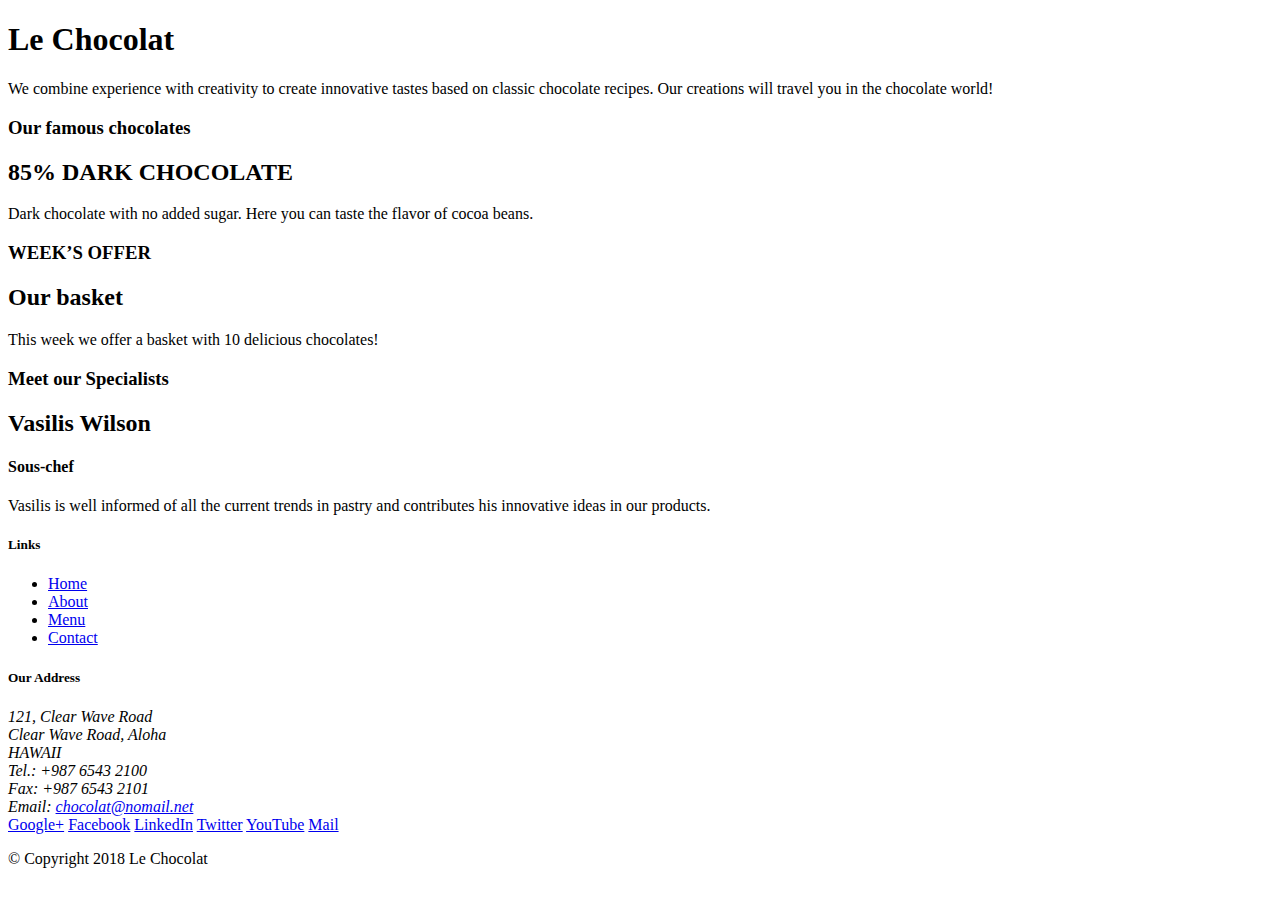
==== index.html @ 0fbf1421 "Initial Setup" ====
<!DOCTYPE html>
<html lang="en">

<head>
    <title>Le Chocolat</title>
</head>

<body>

    <header>
        <div>
            <div>
                <div>
                    <h1>Le Chocolat</h1>
                    <p>We combine experience with creativity to create innovative tastes based on classic chocolate recipes. Our creations will travel you in the chocolate world!</p>
                </div>
                <div>
                </div>
            </div>
        </div>
    </header>

    <div>
        <div>
            <div>
                <h3>Our famous chocolates</h3>
            </div>
            <div>
                <h2>85% DARK CHOCOLATE</h2>
                <p>Dark chocolate with no added sugar. Here you can taste the flavor of cocoa beans.</p>
            </div>
        </div>


        <div>
            <div>
                <h3>WEEK’S OFFER</h3>
            </div>
            <div>
                <h2>Our basket</h2>
                <p>This week we offer a basket with 10 delicious chocolates! </p>
            </div>
        </div>

        <div>
            <div>
                <h3>Meet our  Specialists</h3>
            </div>
            <div>
                <h2>Vasilis Wilson </h2>
                <h4>Sous-chef</h4>
                <p>Vasilis is well informed of all the current trends in pastry and contributes his innovative ideas in our products.</p>
            </div>
        </div>
    </div>

    <footer>
        <div>
            <div>             
                <div>
                    <h5>Links</h5>
                    <ul>
                        <li><a href="#">Home</a></li>
                        <li><a href="#">About</a></li>
                        <li><a href="#">Menu</a></li>
                        <li><a href="#">Contact</a></li>
                    </ul>
                </div>
                <div>
                    <h5>Our Address</h5>
                    <address>
                        121, Clear Wave Road<br>
                        Clear Wave Road, Aloha<br>
                        HAWAII<br>
                        Tel.: +987 6543 2100<br>
                        Fax: +987 6543 2101<br>
                        Email: <a href="mailto:chocolat@nomail.net">chocolat@nomail.net</a>
		           </address>
                </div>
                <div>
                    <div>
                        <a href="http://google.com/+">Google+</a>
                        <a href="http://www.facebook.com/profile.php?id=">Facebook</a>
                        <a href="http://www.linkedin.com/in/">LinkedIn</a>
                        <a href="http://twitter.com/">Twitter</a>
                        <a href="http://youtube.com/">YouTube</a>
                        <a href="mailto:">Mail</a>
                    </div>
                </div>
           </div>
           <div>             
                <div>
                    <p> &copy; Copyright 2018 Le Chocolat</p>
                </div>
           </div>
        </div>
    </footer>

</body>

</html>
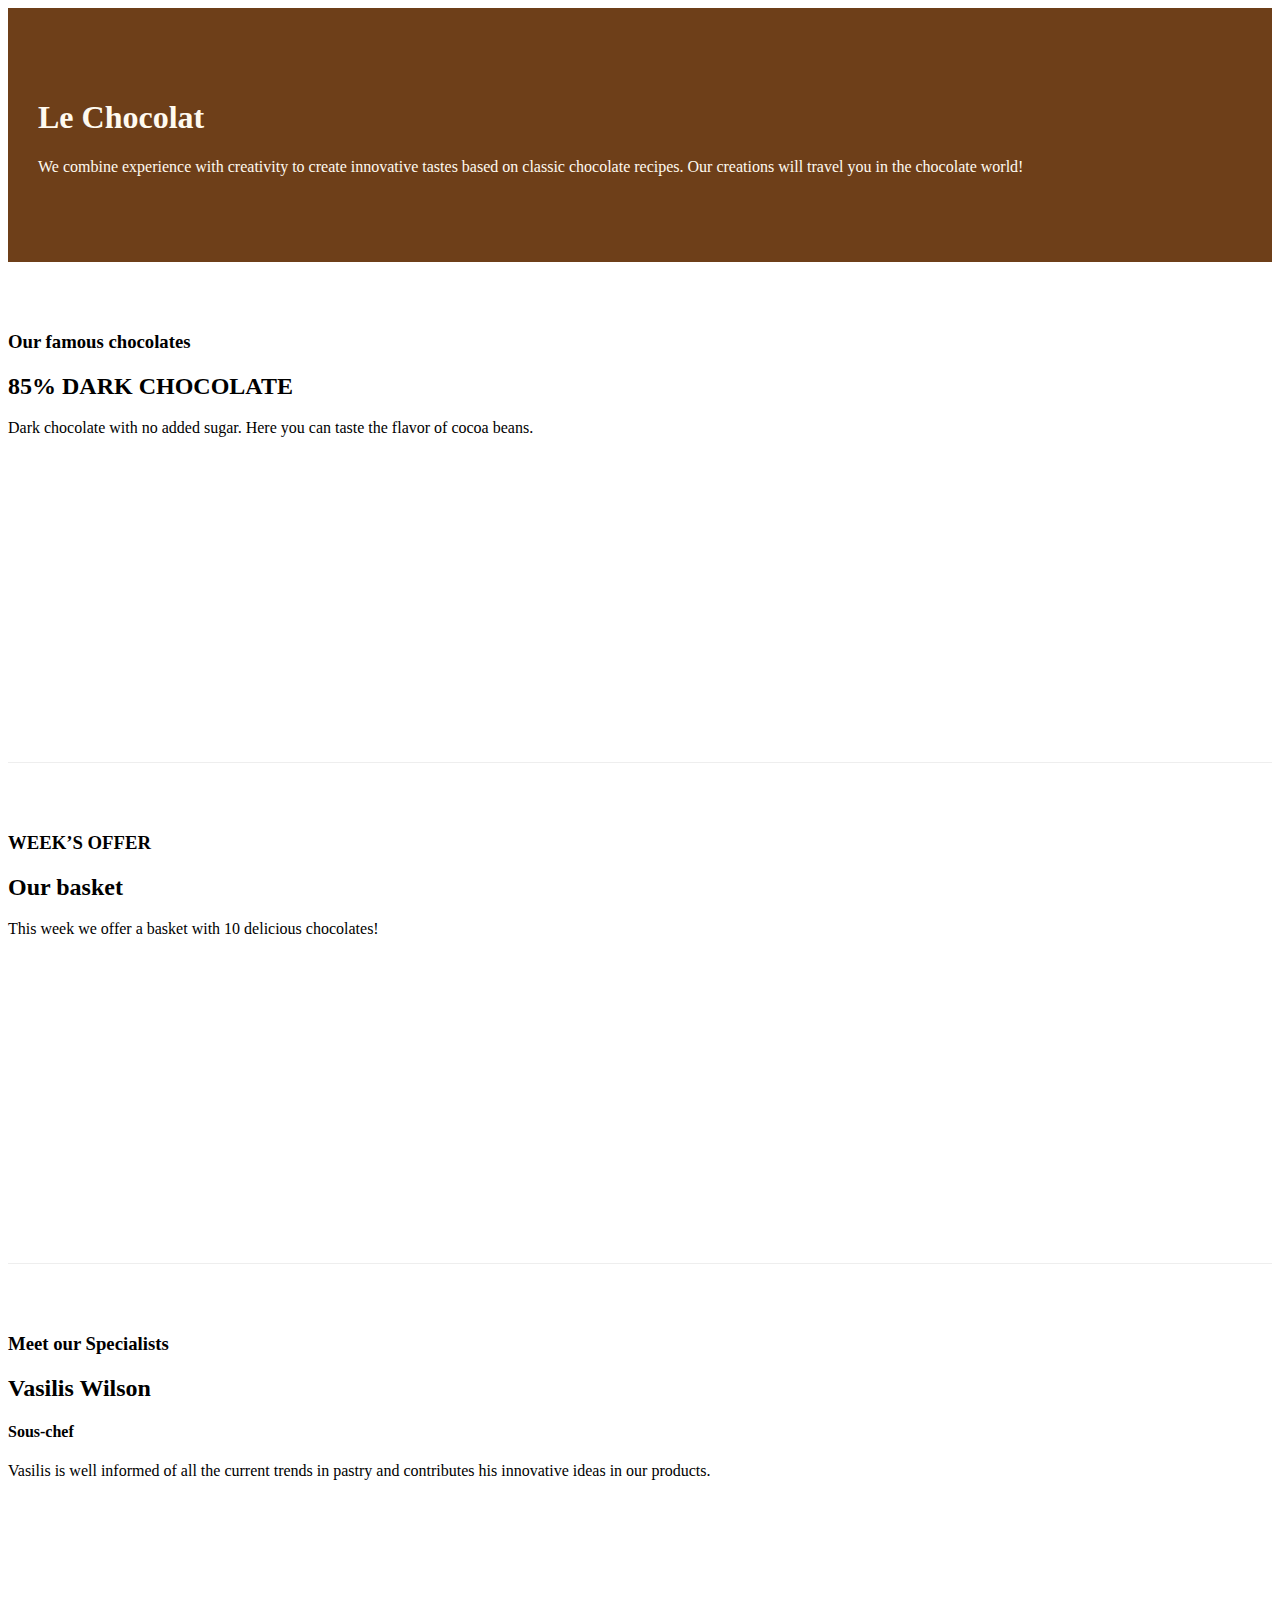
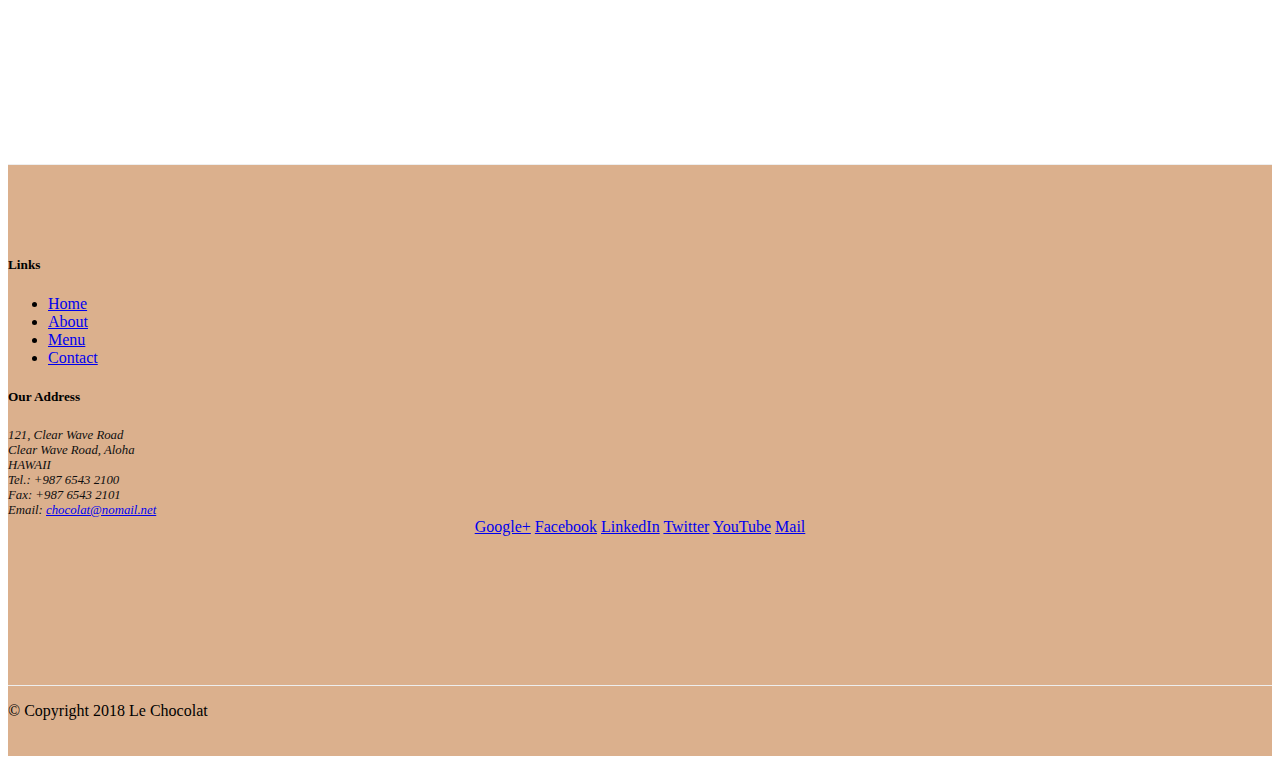
==== commit 2c233b68: "Bootstrap Grid Part 2" ====
--- a/index.html
+++ b/index.html
@@ -3,70 +3,82 @@
 
 <head>
     <title>Le Chocolat</title>
+    <!-- Required meta tags always come first -->
+    <meta charset="utf-8">
+    <meta name="viewport" content="width=device-width, initial-scale=1, shrink-to-fit=no">
+    <meta http-equiv="x-ua-compatible" content="ie=edge">
+    <!-- Bootstrap CSS -->
+    <link rel="stylesheet" href="node_modules/bootstrap/dist/css/bootstrap.min.css">
+    <link href="css/styles.css" rel="stylesheet">
 </head>
 
 <body>
 
-    <header>
-        <div>
-            <div>
-                <div>
+    <header class="jumbotron">
+        <div class="container">
+            <div class="row row-header">
+
+
+                <div class="col-12 col-sm-8">
                     <h1>Le Chocolat</h1>
-                    <p>We combine experience with creativity to create innovative tastes based on classic chocolate recipes. Our creations will travel you in the chocolate world!</p>
+                    <p>We combine experience with creativity to create innovative tastes based on classic chocolate
+                        recipes. Our creations will travel you in the chocolate world!</p>
                 </div>
-                <div>
+                <div class="col col-sm">
                 </div>
             </div>
         </div>
     </header>
+    <div class="container">
 
-    <div>
-        <div>
-            <div>
+        <div class="row flex-row-reverse row-content align-items-center">
+            <div class="col-sm-4 col-md-3">
                 <h3>Our famous chocolates</h3>
             </div>
-            <div>
+            <div class="col-sm col-md">
                 <h2>85% DARK CHOCOLATE</h2>
                 <p>Dark chocolate with no added sugar. Here you can taste the flavor of cocoa beans.</p>
             </div>
         </div>
 
 
-        <div>
-            <div>
+        <div class="row row-content align-items-center">
+            <div class="col-sm-4 col-md-3">
                 <h3>WEEK’S OFFER</h3>
             </div>
-            <div>
+            <div class="col-sm col-md">
                 <h2>Our basket</h2>
                 <p>This week we offer a basket with 10 delicious chocolates! </p>
             </div>
         </div>
 
-        <div>
-            <div>
-                <h3>Meet our  Specialists</h3>
+        <div class="row flex-row-reverse row-content align-items-center">
+            <div class="col-sm-4 col-md-3">
+                <h3>Meet our Specialists</h3>
             </div>
-            <div>
+            <div class="col-sm col-md">
                 <h2>Vasilis Wilson </h2>
                 <h4>Sous-chef</h4>
-                <p>Vasilis is well informed of all the current trends in pastry and contributes his innovative ideas in our products.</p>
+                <p>Vasilis is well informed of all the current trends in pastry and contributes his innovative
+                    ideas in
+                    our products.</p>
             </div>
         </div>
     </div>
 
-    <footer>
-        <div>
-            <div>             
-                <div>
+    <footer class="footer">
+        <div class="container">
+            <div class="row row-content">
+                <div class="col-5 offset-1 col-sm-2 align-self-center">
                     <h5>Links</h5>
-                    <ul>
+                    <ul class="list-unstyled">
                         <li><a href="#">Home</a></li>
                         <li><a href="#">About</a></li>
                         <li><a href="#">Menu</a></li>
                         <li><a href="#">Contact</a></li>
                     </ul>
                 </div>
-                <div>
+                <div class="col-6 col-sm-5  align-self-center">
                     <h5>Our Address</h5>
                     <address>
                         121, Clear Wave Road<br>
@@ -75,10 +87,10 @@
                         Tel.: +987 6543 2100<br>
                         Fax: +987 6543 2101<br>
                         Email: <a href="mailto:chocolat@nomail.net">chocolat@nomail.net</a>
-		           </address>
+                    </address>
                 </div>
-                <div>
-                    <div>
+                <div class="col col-sm-4 align-self-center" >
+                    <div style="text-align:center">
                         <a href="http://google.com/+">Google+</a>
                         <a href="http://www.facebook.com/profile.php?id=">Facebook</a>
                         <a href="http://www.linkedin.com/in/">LinkedIn</a>
@@ -87,15 +99,19 @@
                         <a href="mailto:">Mail</a>
                     </div>
                 </div>
-           </div>
-           <div>             
-                <div>
+            </div>
+            <div class="row justify-content-center">  
+                <div class="col-auto">
                     <p> &copy; Copyright 2018 Le Chocolat</p>
                 </div>
-           </div>
+            </div>
         </div>
     </footer>
-
+    <!-- jQuery first, then Tether, then Bootstrap JS. -->
+    <script src="node_modules/jquery/dist/jquery.min.js"></script>
+    <script src="node_modules/tether/dist/js/tether.min.js"></script>
+    <script src="node_modules/popper.js/dist/umd/popper.min.js"></script>
+    <script src="node_modules/bootstrap/dist/js/bootstrap.min.js"></script>
 </body>
 
 </html>--- a/css/styles.css
+++ b/css/styles.css
@@ -0,0 +1,28 @@
+
+.row-header{
+    margin:0px auto;
+    padding:0px;
+}
+.row-content {
+    margin:0px auto;
+    padding: 50px 0px 50px 0px;
+    border-bottom: 1px ridge;
+    min-height:400px;
+}
+.footer{
+    background-color: #dbb08d;
+    margin:0px auto;
+    padding: 20px 0px 20px 0px;
+}
+
+.jumbotron {
+    padding:70px 30px 70px 30px;
+    margin:0px auto;
+    background: #6E3F19;
+    color:floralwhite;
+}
+address{
+    font-size:80%;
+    margin:0px;
+    color:#0f0f0f;
+}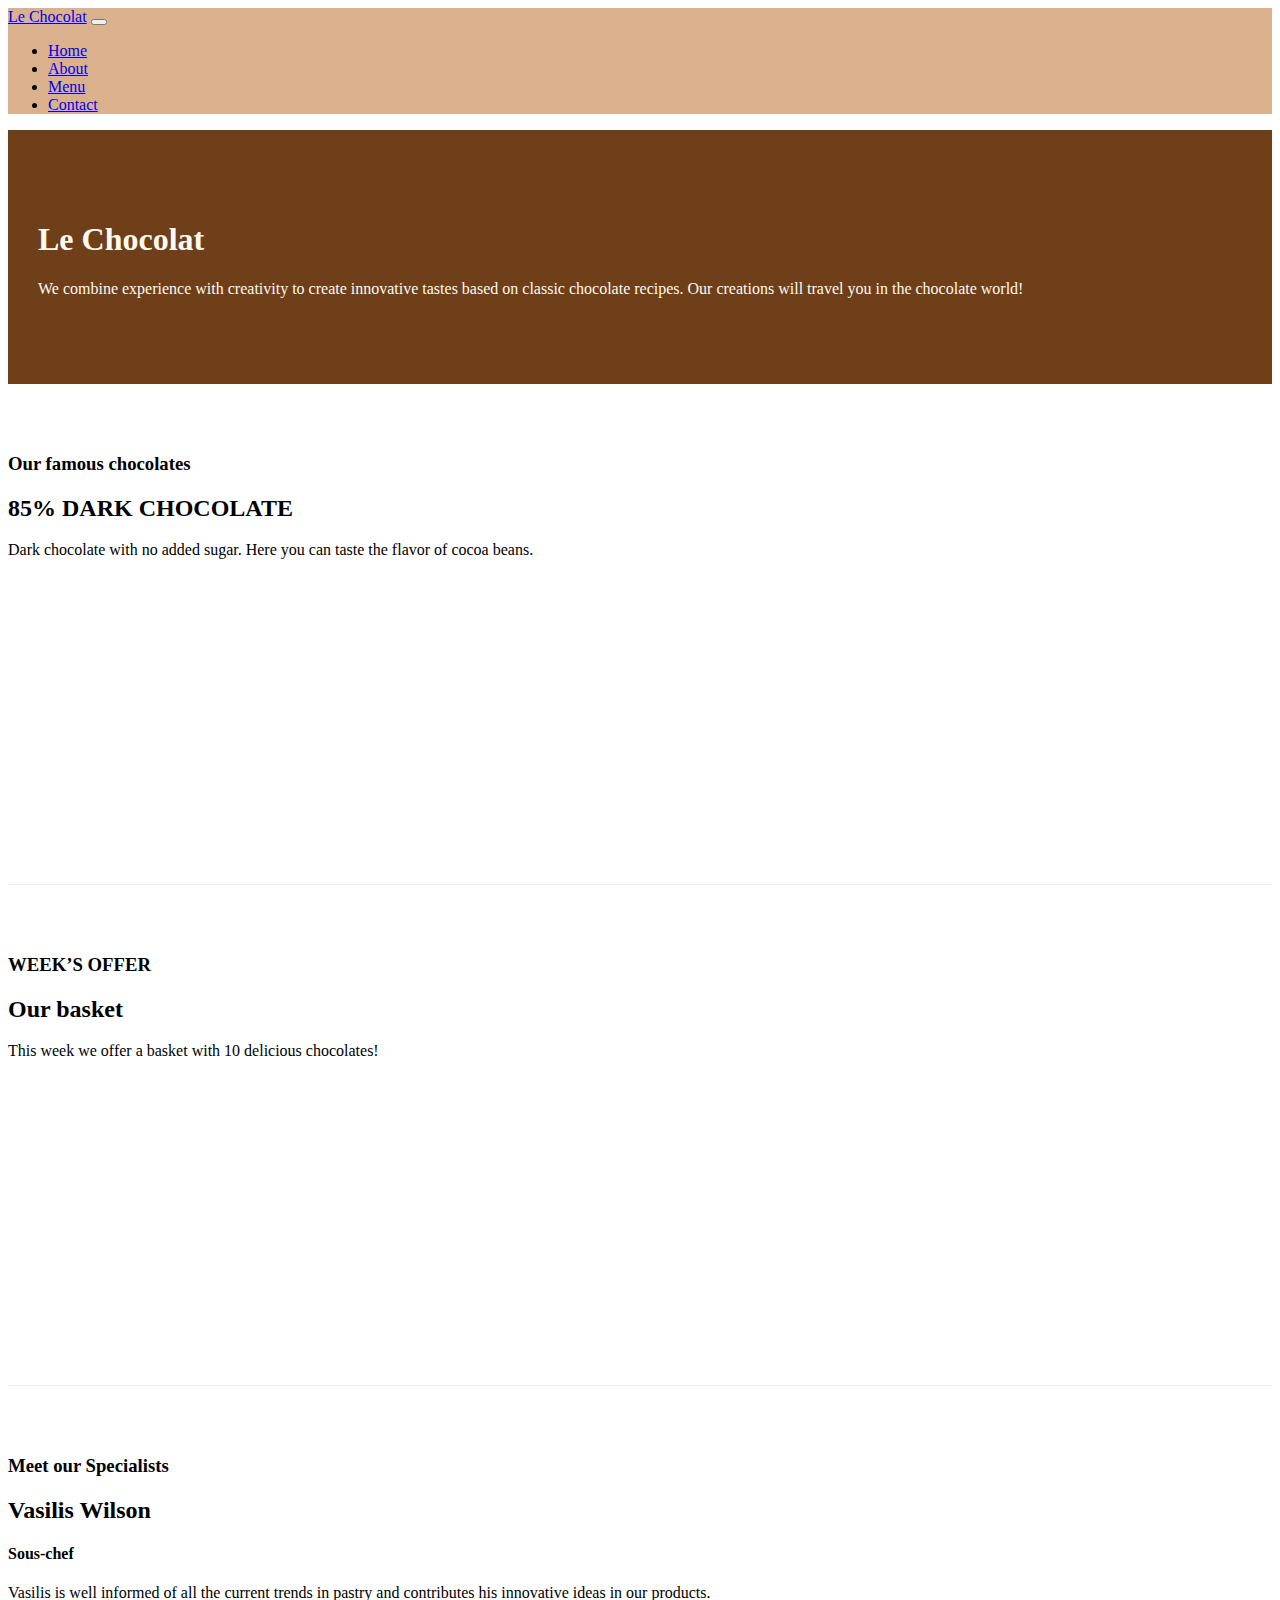
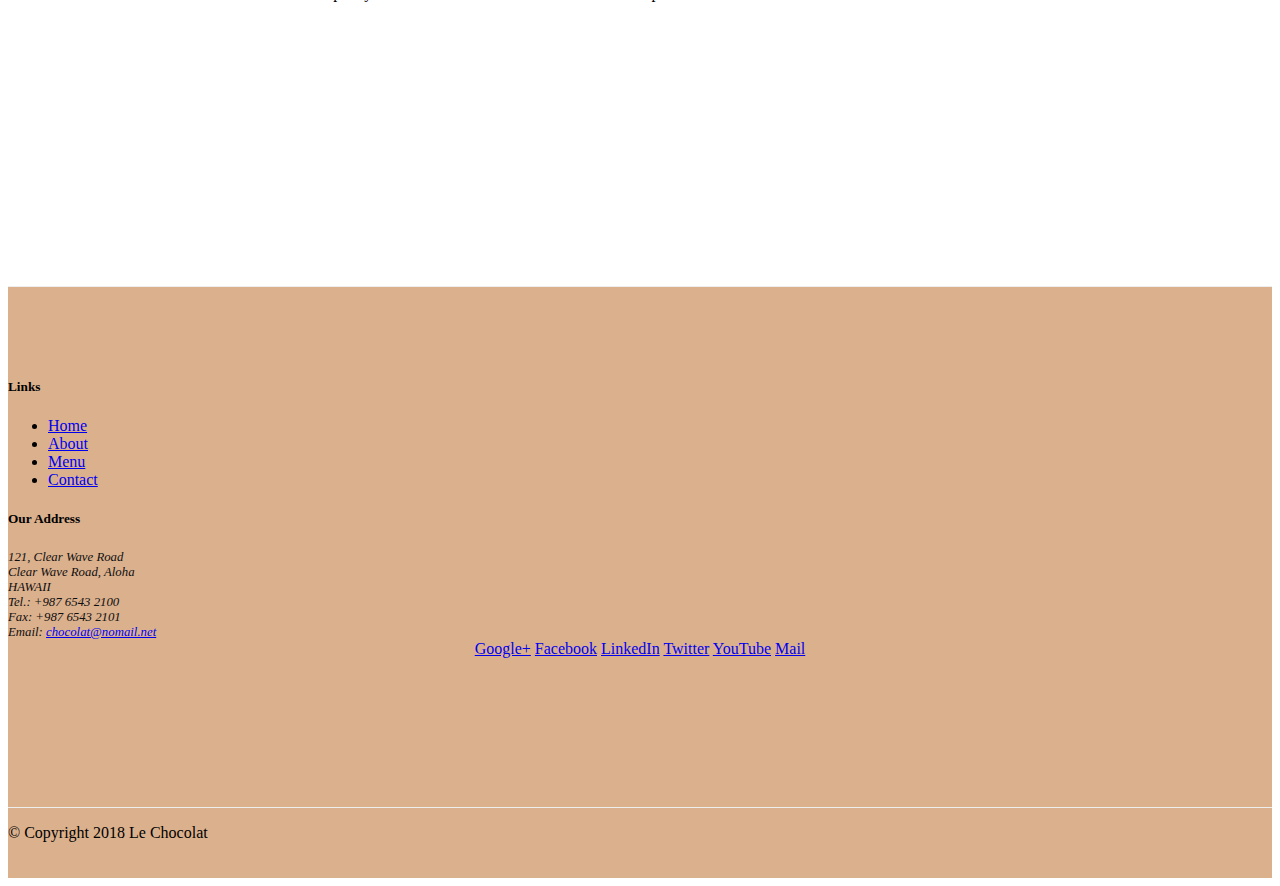
==== commit d7367fb2: "Navbar and Breadcrumbs" ====
--- a/index.html
+++ b/index.html
@@ -13,7 +13,23 @@
 </head>
 
 <body>
-
+        <nav class="navbar navbar-expand-md navbar-light bg-light fixed-top ">
+        <div class="container">
+            <a class="navbar-brand" href="#">Le Chocolat</a>
+            <button class="navbar-toggler" type="button" data-toggle="collapse" data-target="#Navbar">
+                    <span class="navbar-toggler-icon"></span>
+                </button>
+                <div class="collapse navbar-collapse" id="Navbar">
+                        <ul class="navbar-nav"> 
+                      
+                    <li class="nav-item active"><a class="nav-link" href="#">Home</a></li>
+                    <li class="nav-item"><a class="nav-link" href="./aboutus.html">About</a></li>
+                    <li class="nav-item"><a class="nav-link" href="#">Menu</a></li>
+                    <li class="nav-item"><a class="nav-link" href="#">Contact</a></li>
+                </ul>    
+            </div>        
+        </div>
+    </nav>
     <header class="jumbotron">
         <div class="container">
             <div class="row row-header">
--- a/css/styles.css
+++ b/css/styles.css
@@ -25,4 +25,5 @@
     font-size:80%;
     margin:0px;
     color:#0f0f0f;
-}+}
+.bg-light{background-color: #dbb08d !important}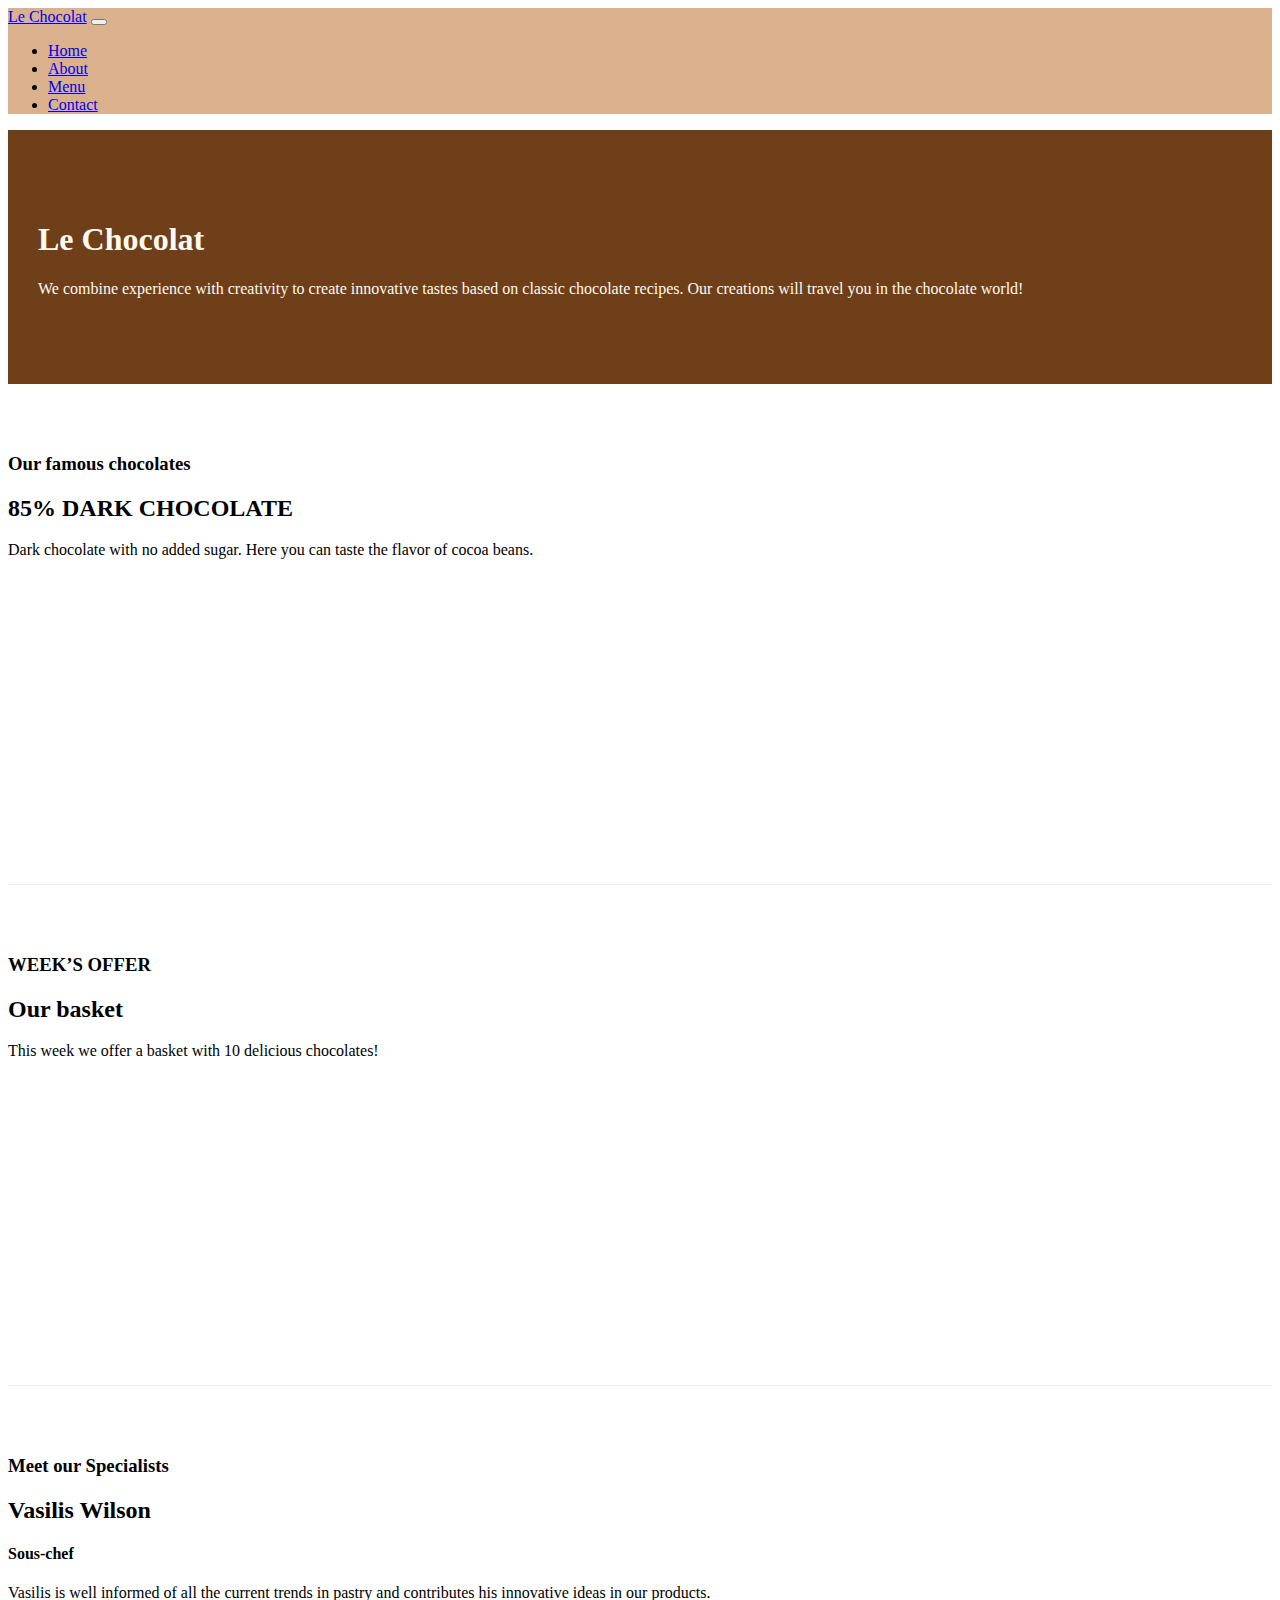
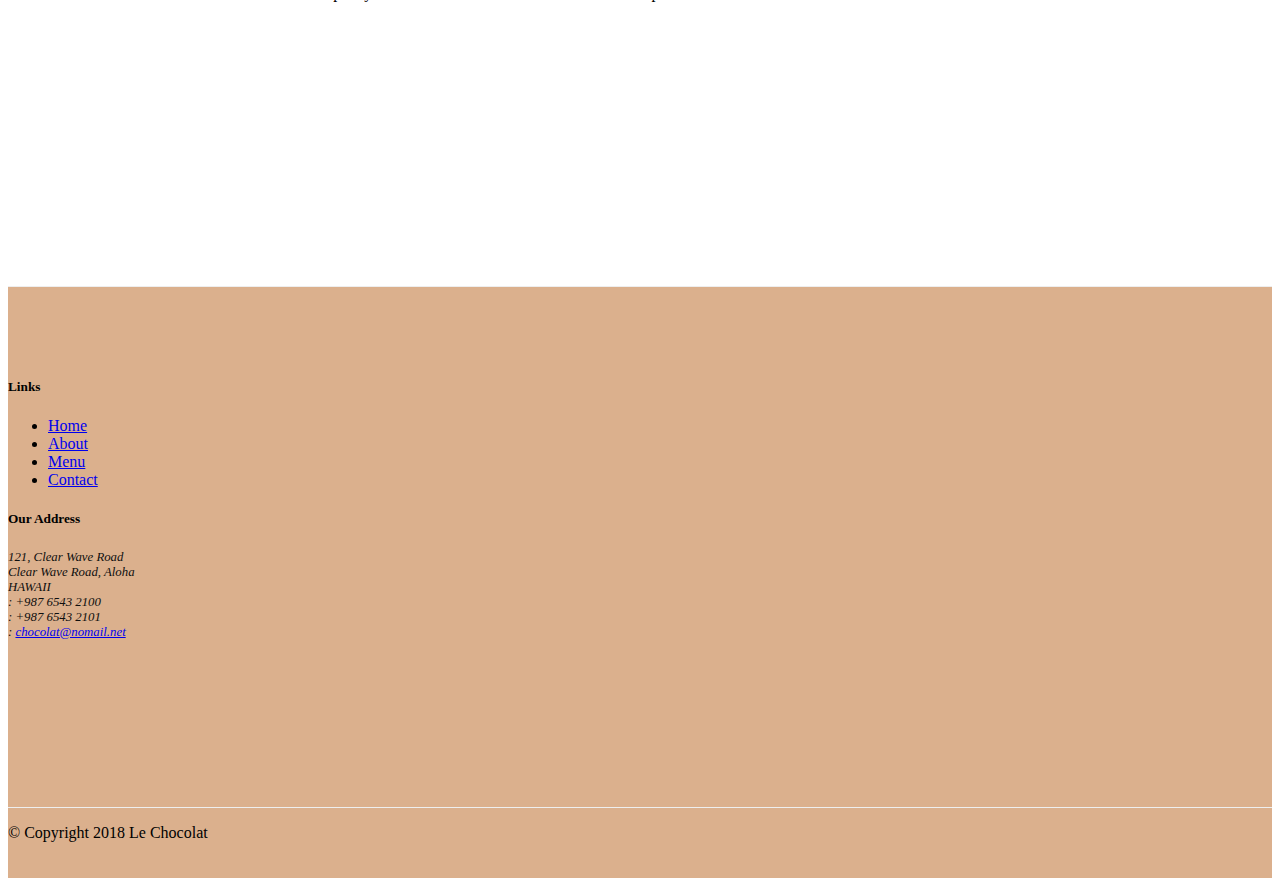
==== commit 93fc5533: "Icon Fonts" ====
--- a/index.html
+++ b/index.html
@@ -10,6 +10,7 @@
     <!-- Bootstrap CSS -->
     <link rel="stylesheet" href="node_modules/bootstrap/dist/css/bootstrap.min.css">
     <link href="css/styles.css" rel="stylesheet">
+    <link rel="stylesheet" href="node_modules/font-awesome/css/font-awesome.min.css">
 </head>
 
 <body>
@@ -22,10 +23,18 @@
                 <div class="collapse navbar-collapse" id="Navbar">
                         <ul class="navbar-nav"> 
                       
-                    <li class="nav-item active"><a class="nav-link" href="#">Home</a></li>
-                    <li class="nav-item"><a class="nav-link" href="./aboutus.html">About</a></li>
-                    <li class="nav-item"><a class="nav-link" href="#">Menu</a></li>
-                    <li class="nav-item"><a class="nav-link" href="#">Contact</a></li>
+                            <li class="nav-item active">
+                                <a class="nav-link" href="#"><span class="fa fa-home fa-lg"></span> Home</a>
+                            </li>
+                            <li class="nav-item">
+                                <a class="nav-link" href="./aboutus.html"><span class="fa fa-info fa-lg"></span> About</a>
+                            </li>
+                            <li class="nav-item">
+                                <a class="nav-link" href="#"><span class="fa fa-list fa-lg"></span> Menu</a>
+                            </li>
+                            <li class="nav-item">
+                                <a class="nav-link" href="#"><span class="fa fa-address-card fa-lg"></span> Contact</a>
+                            </li>
                 </ul>    
             </div>        
         </div>
@@ -100,19 +109,26 @@
                         121, Clear Wave Road<br>
                         Clear Wave Road, Aloha<br>
                         HAWAII<br>
-                        Tel.: +987 6543 2100<br>
-                        Fax: +987 6543 2101<br>
-                        Email: <a href="mailto:chocolat@nomail.net">chocolat@nomail.net</a>
+                        <i class="fa fa-phone fa-lg"></i>: +987 6543 2100 <br>
+<i class="fa fa-fax fa-lg"></i>: +987 6543 2101 <br>
+<i class="fa fa-envelope fa-lg"></i>: 
+<a href="mailto: chocolat@nomail.net"> chocolat@nomail.net </a>
                     </address>
                 </div>
                 <div class="col col-sm-4 align-self-center" >
                     <div style="text-align:center">
-                        <a href="http://google.com/+">Google+</a>
-                        <a href="http://www.facebook.com/profile.php?id=">Facebook</a>
-                        <a href="http://www.linkedin.com/in/">LinkedIn</a>
-                        <a href="http://twitter.com/">Twitter</a>
-                        <a href="http://youtube.com/">YouTube</a>
-                        <a href="mailto:">Mail</a>
+                        <a class="btn btn-social-icon btn-google-plus" href ="http://google.com/+">
+                            <i class="fa fa-google-plus"></i></a>
+                        <a class="btn btn-social-icon btn-facebook" href="http://www.facebook.com/profile.php?id=">
+                            <i class="fa fa-facebook"></i></a>
+                        <a class="btn btn-social-icon btn-linkedin" href="http://www.linkedin.com/in/">
+                            <i class="fa fa-linkedin"></i></a>
+                        <a class="btn btn-social-icon btn-twitter" href="http://twitter.com/">
+                            <i class="fa fa-twitter"></i></a>
+                        <a class="btn btn-social-icon btn-youtube" href="http://youtube.com/">
+                            <i class="fa fa-youtube"></i></a>
+                        <a class="btn btn-social-icon" href="mailto:">
+                            <i class="fa fa-envelope-o"></i></a>
                     </div>
                 </div>
             </div>
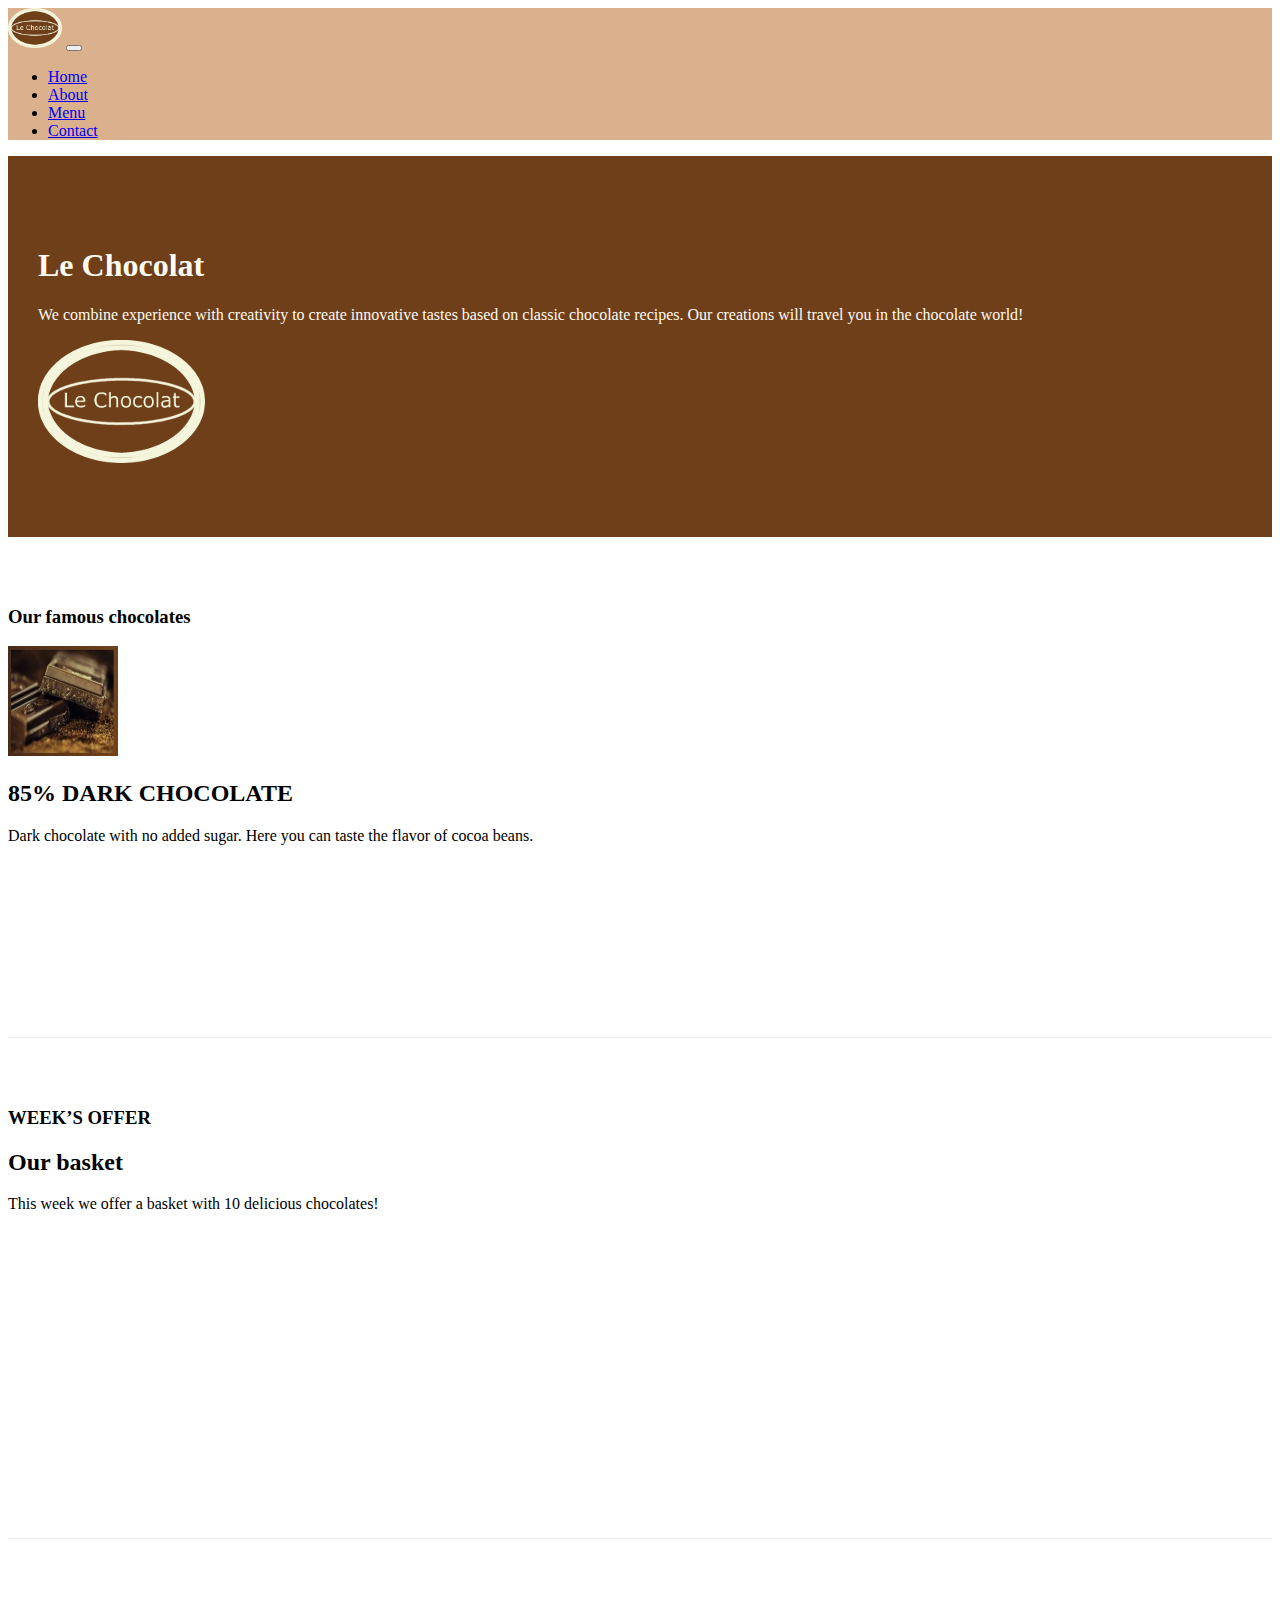
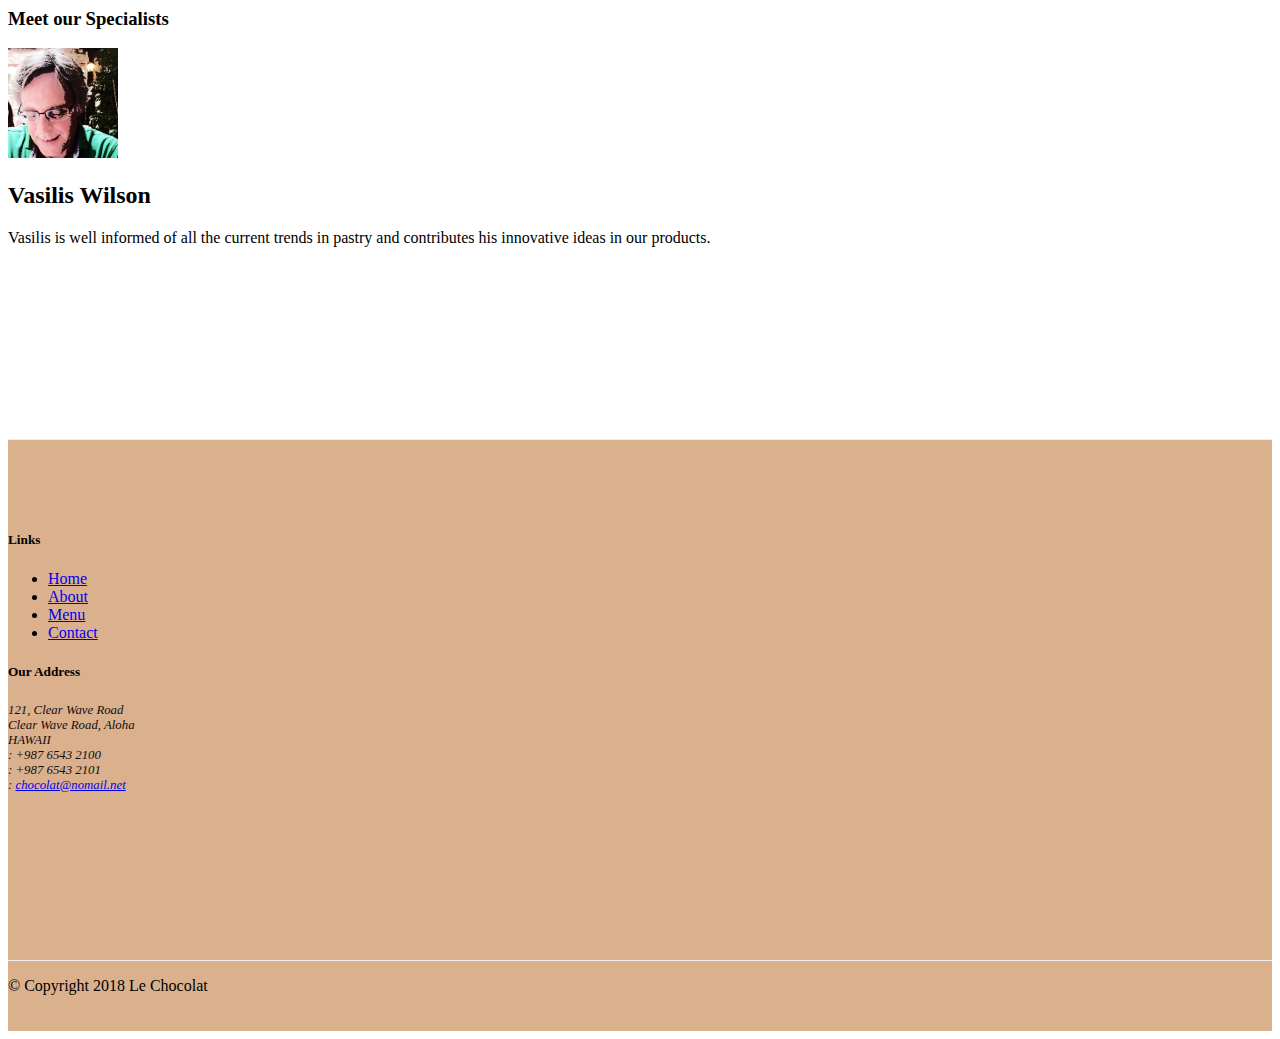
==== commit 8360e9b4: "Images and Media" ====
--- a/index.html
+++ b/index.html
@@ -16,7 +16,8 @@
 <body>
         <nav class="navbar navbar-expand-md navbar-light bg-light fixed-top ">
         <div class="container">
-            <a class="navbar-brand" href="#">Le Chocolat</a>
+     
+<a class="navbar-brand" href="./index.html"><img src="images/logo.png" height="40" width="54"></a>
             <button class="navbar-toggler" type="button" data-toggle="collapse" data-target="#Navbar">
                     <span class="navbar-toggler-icon"></span>
                 </button>
@@ -49,6 +50,9 @@
                     <p>We combine experience with creativity to create innovative tastes based on classic chocolate
                         recipes. Our creations will travel you in the chocolate world!</p>
                 </div>
+                 <div class="col col-sm">
+                        <img src="images/logo.png" class="img-fluid">
+                    </div>
                 <div class="col col-sm">
                 </div>
             </div>
@@ -57,12 +61,20 @@
     <div class="container">
 
         <div class="row flex-row-reverse row-content align-items-center">
+           
             <div class="col-sm-4 col-md-3">
                 <h3>Our famous chocolates</h3>
             </div>
             <div class="col-sm col-md">
-                <h2>85% DARK CHOCOLATE</h2>
-                <p>Dark chocolate with no added sugar. Here you can taste the flavor of cocoa beans.</p>
+                    <div class="media">
+                            <img class="d-flex mr-3 img-thumbnail align-self-center"
+                                src="images/dark85.jpg" alt="85% DARK CHOCOLATE">
+                            <div class="media-body">
+                                <h2 class="mt-0">85% DARK CHOCOLATE</h2>
+                                <p class="col d-none d-md-block">Dark chocolate with no added sugar. 
+                                Here you can taste the flavor of cocoa beans.</p>
+                            </div>
+                        </div>            
             </div>
         </div>
 
@@ -82,11 +94,15 @@
                 <h3>Meet our Specialists</h3>
             </div>
             <div class="col-sm col-md">
-                <h2>Vasilis Wilson </h2>
-                <h4>Sous-chef</h4>
-                <p>Vasilis is well informed of all the current trends in pastry and contributes his innovative
-                    ideas in
-                    our products.</p>
+                    <div class="media">
+                            <img class="d-flex mr-3 img-thumbnail align-self-center"
+                                src="images/cartoonVasilis.png" alt="Vasilis Wilson">
+                            <div class="media-body">
+                                <h2 class="mt-0">Vasilis Wilson</h2>
+                                <p class="col d-none d-md-block">Vasilis is well informed of all the current 
+                                    trends in pastry and contributes his innovative ideas in our products.</p>
+                            </div>
+                        </div>
             </div>
         </div>
     </div>
--- a/css/styles.css
+++ b/css/styles.css
@@ -26,4 +26,10 @@
     margin:0px;
     color:#0f0f0f;
 }
-.bg-light{background-color: #dbb08d !important}+.bg-light{background-color: #dbb08d !important}
+
+.table .thead-dark th{
+    color:floralwhite;
+    background-color:#6E3F19;
+}
+tr:hover {background-color:#dbb08db0!important}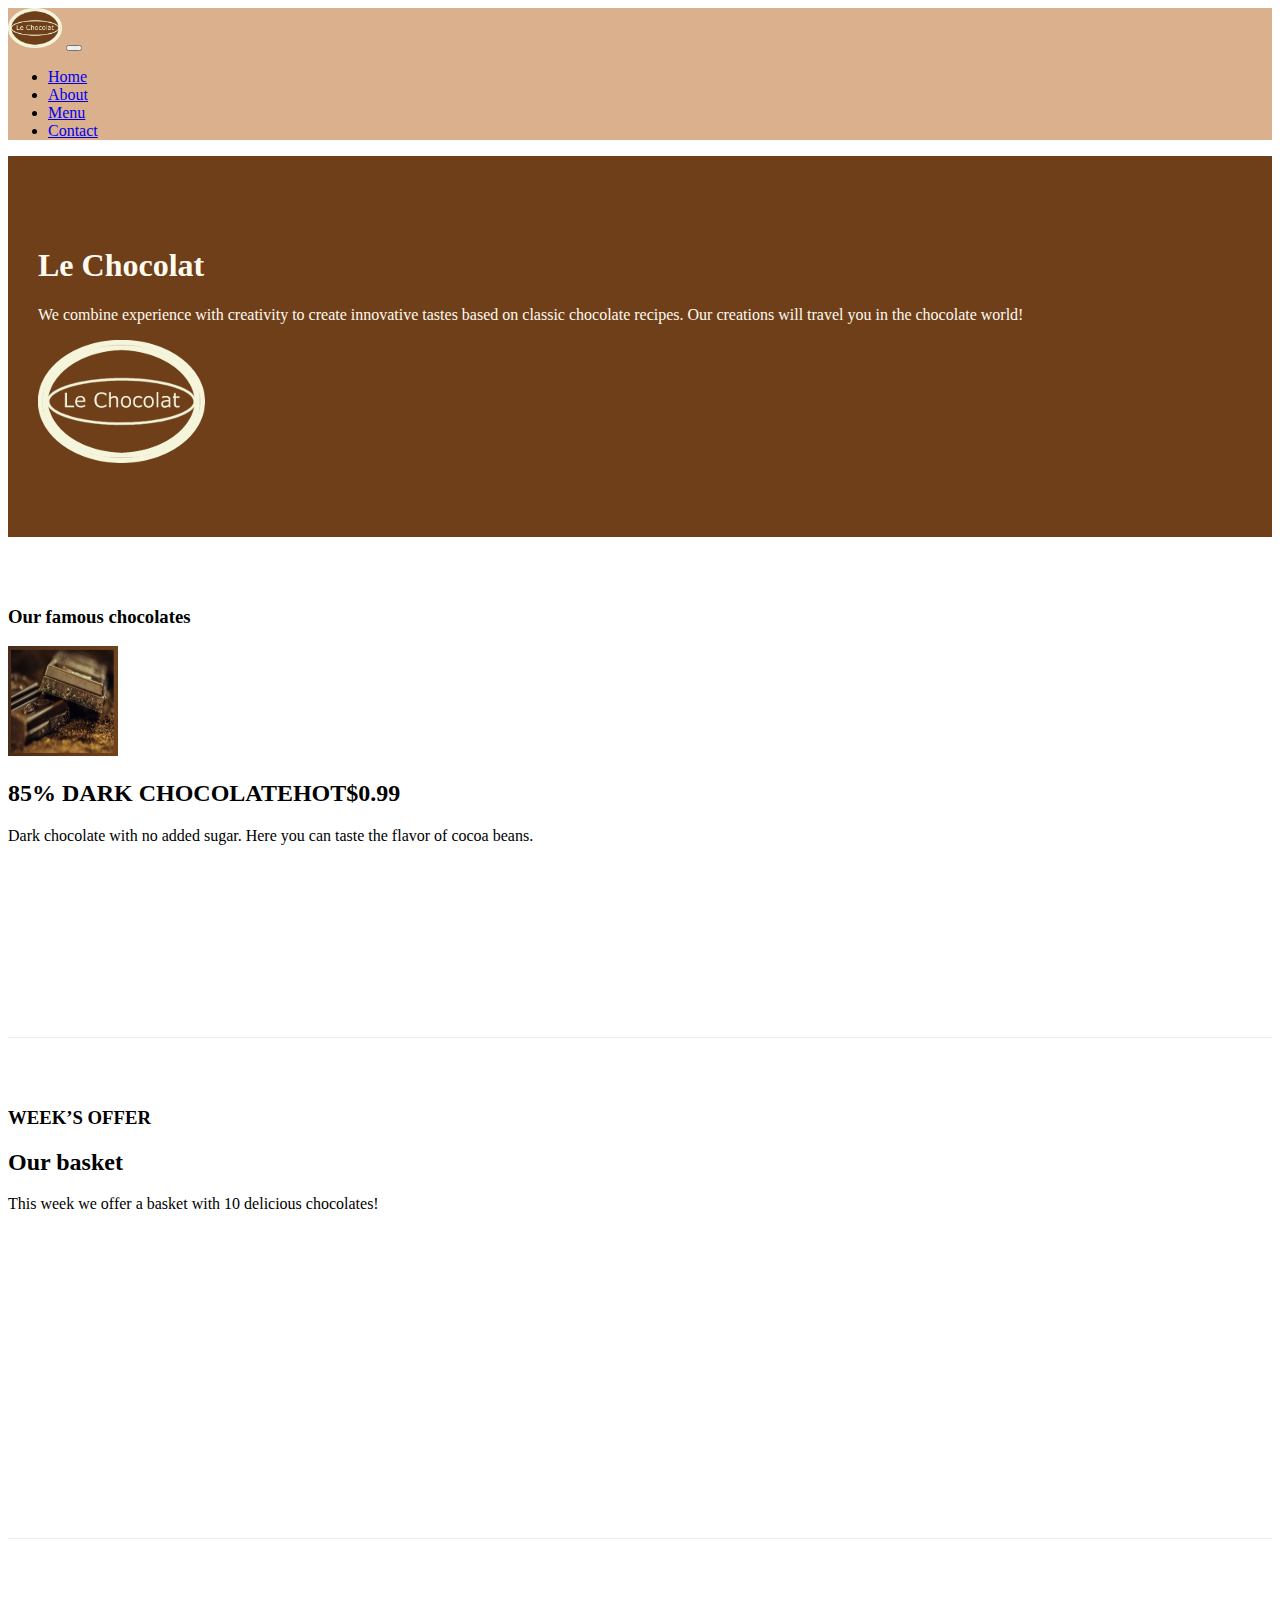
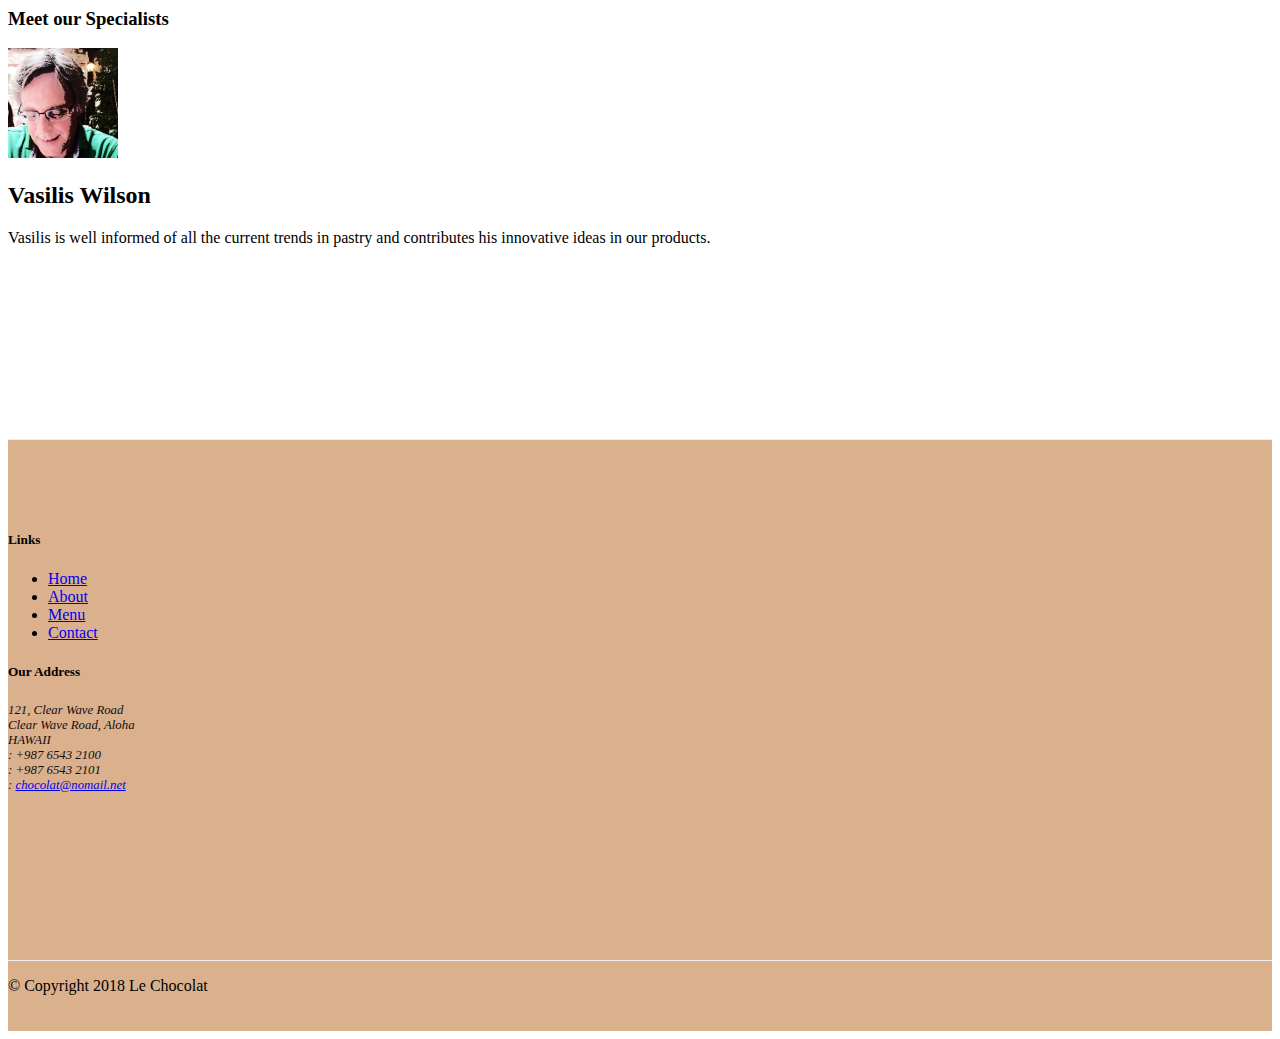
==== commit b67a954e: "Alerting Users" ====
--- a/index.html
+++ b/index.html
@@ -14,30 +14,30 @@
 </head>
 
 <body>
-        <nav class="navbar navbar-expand-md navbar-light bg-light fixed-top ">
+    <nav class="navbar navbar-expand-md navbar-light bg-light fixed-top ">
         <div class="container">
-     
-<a class="navbar-brand" href="./index.html"><img src="images/logo.png" height="40" width="54"></a>
+
+            <a class="navbar-brand" href="./index.html"><img src="images/logo.png" height="40" width="54"></a>
             <button class="navbar-toggler" type="button" data-toggle="collapse" data-target="#Navbar">
-                    <span class="navbar-toggler-icon"></span>
-                </button>
-                <div class="collapse navbar-collapse" id="Navbar">
-                        <ul class="navbar-nav"> 
-                      
-                            <li class="nav-item active">
-                                <a class="nav-link" href="#"><span class="fa fa-home fa-lg"></span> Home</a>
-                            </li>
-                            <li class="nav-item">
-                                <a class="nav-link" href="./aboutus.html"><span class="fa fa-info fa-lg"></span> About</a>
-                            </li>
-                            <li class="nav-item">
-                                <a class="nav-link" href="#"><span class="fa fa-list fa-lg"></span> Menu</a>
-                            </li>
-                            <li class="nav-item">
-                                <a class="nav-link" href="#"><span class="fa fa-address-card fa-lg"></span> Contact</a>
-                            </li>
-                </ul>    
-            </div>        
+                <span class="navbar-toggler-icon"></span>
+            </button>
+            <div class="collapse navbar-collapse" id="Navbar">
+                <ul class="navbar-nav">
+
+                    <li class="nav-item active">
+                        <a class="nav-link" href="#"><span class="fa fa-home fa-lg"></span> Home</a>
+                    </li>
+                    <li class="nav-item">
+                        <a class="nav-link" href="./aboutus.html"><span class="fa fa-info fa-lg"></span> About</a>
+                    </li>
+                    <li class="nav-item">
+                        <a class="nav-link" href="#"><span class="fa fa-list fa-lg"></span> Menu</a>
+                    </li>
+                    <li class="nav-item">
+                        <a class="nav-link" href="#"><span class="fa fa-address-card fa-lg"></span> Contact</a>
+                    </li>
+                </ul>
+            </div>
         </div>
     </nav>
     <header class="jumbotron">
@@ -50,9 +50,9 @@
                     <p>We combine experience with creativity to create innovative tastes based on classic chocolate
                         recipes. Our creations will travel you in the chocolate world!</p>
                 </div>
-                 <div class="col col-sm">
-                        <img src="images/logo.png" class="img-fluid">
-                    </div>
+                <div class="col col-sm">
+                    <img src="images/logo.png" class="img-fluid">
+                </div>
                 <div class="col col-sm">
                 </div>
             </div>
@@ -61,20 +61,19 @@
     <div class="container">
 
         <div class="row flex-row-reverse row-content align-items-center">
-           
+
             <div class="col-sm-4 col-md-3">
                 <h3>Our famous chocolates</h3>
             </div>
             <div class="col-sm col-md">
-                    <div class="media">
-                            <img class="d-flex mr-3 img-thumbnail align-self-center"
-                                src="images/dark85.jpg" alt="85% DARK CHOCOLATE">
-                            <div class="media-body">
-                                <h2 class="mt-0">85% DARK CHOCOLATE</h2>
-                                <p class="col d-none d-md-block">Dark chocolate with no added sugar. 
-                                Here you can taste the flavor of cocoa beans.</p>
-                            </div>
-                        </div>            
+                <div class="media">
+                    <img class="d-flex mr-3 img-thumbnail align-self-center" src="images/dark85.jpg" alt="85% DARK CHOCOLATE">
+                    <div class="media-body">
+                        <h2 class="mt-0">85% DARK CHOCOLATE<span class="badge badge-danger">HOT</span><span class="badge badge-pill badge-success">$0.99</span></h2>
+                        <p class="col d-none d-md-block">Dark chocolate with no added sugar.
+                            Here you can taste the flavor of cocoa beans.</p>
+                    </div>
+                </div>
             </div>
         </div>
 
@@ -94,15 +93,14 @@
                 <h3>Meet our Specialists</h3>
             </div>
             <div class="col-sm col-md">
-                    <div class="media">
-                            <img class="d-flex mr-3 img-thumbnail align-self-center"
-                                src="images/cartoonVasilis.png" alt="Vasilis Wilson">
-                            <div class="media-body">
-                                <h2 class="mt-0">Vasilis Wilson</h2>
-                                <p class="col d-none d-md-block">Vasilis is well informed of all the current 
-                                    trends in pastry and contributes his innovative ideas in our products.</p>
-                            </div>
-                        </div>
+                <div class="media">
+                    <img class="d-flex mr-3 img-thumbnail align-self-center" src="images/cartoonVasilis.png" alt="Vasilis Wilson">
+                    <div class="media-body">
+                        <h2 class="mt-0">Vasilis Wilson</h2>
+                        <p class="col d-none d-md-block">Vasilis is well informed of all the current
+                            trends in pastry and contributes his innovative ideas in our products.</p>
+                    </div>
+                </div>
             </div>
         </div>
     </div>
@@ -126,14 +124,14 @@
                         Clear Wave Road, Aloha<br>
                         HAWAII<br>
                         <i class="fa fa-phone fa-lg"></i>: +987 6543 2100 <br>
-<i class="fa fa-fax fa-lg"></i>: +987 6543 2101 <br>
-<i class="fa fa-envelope fa-lg"></i>: 
-<a href="mailto: chocolat@nomail.net"> chocolat@nomail.net </a>
+                        <i class="fa fa-fax fa-lg"></i>: +987 6543 2101 <br>
+                        <i class="fa fa-envelope fa-lg"></i>:
+                        <a href="mailto: chocolat@nomail.net"> chocolat@nomail.net </a>
                     </address>
                 </div>
-                <div class="col col-sm-4 align-self-center" >
+                <div class="col col-sm-4 align-self-center">
                     <div style="text-align:center">
-                        <a class="btn btn-social-icon btn-google-plus" href ="http://google.com/+">
+                        <a class="btn btn-social-icon btn-google-plus" href="http://google.com/+">
                             <i class="fa fa-google-plus"></i></a>
                         <a class="btn btn-social-icon btn-facebook" href="http://www.facebook.com/profile.php?id=">
                             <i class="fa fa-facebook"></i></a>
@@ -148,7 +146,7 @@
                     </div>
                 </div>
             </div>
-            <div class="row justify-content-center">  
+            <div class="row justify-content-center">
                 <div class="col-auto">
                     <p> &copy; Copyright 2018 Le Chocolat</p>
                 </div>
